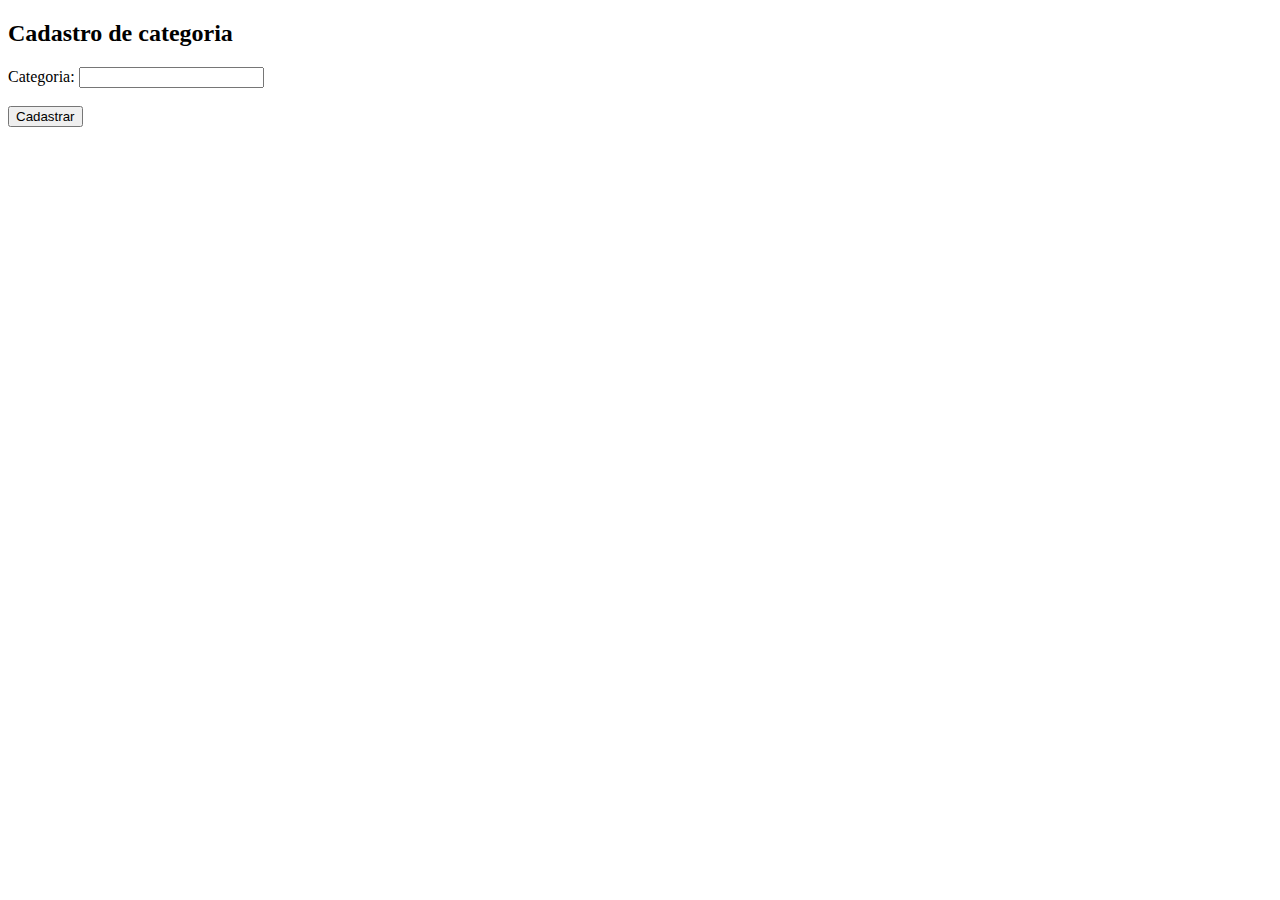
==== _Cadastros/categoria.html @ 4f374c0e "Adição tela de cadastro e configuração para cadastro no banco de dados" ====
<!DOCTYPE html>
<html lang="pt-BR">
<head>
    <meta charset="UTF-8">
    <meta name="viewport" content="width=device-width, initial-scale=1.0">
    <title>Cadastro Simples</title>
</head>
<body>
    <h2>Cadastro de categoria</h2>
    <form action="cadastro.php" method="POST">
        <label for="categoria">Categoria:</label>
        <input type="text" id="categoria" name="categoria" required>
        <br><br>
        <input type="submit" value="Cadastrar">
    </form>
</body>
</html>
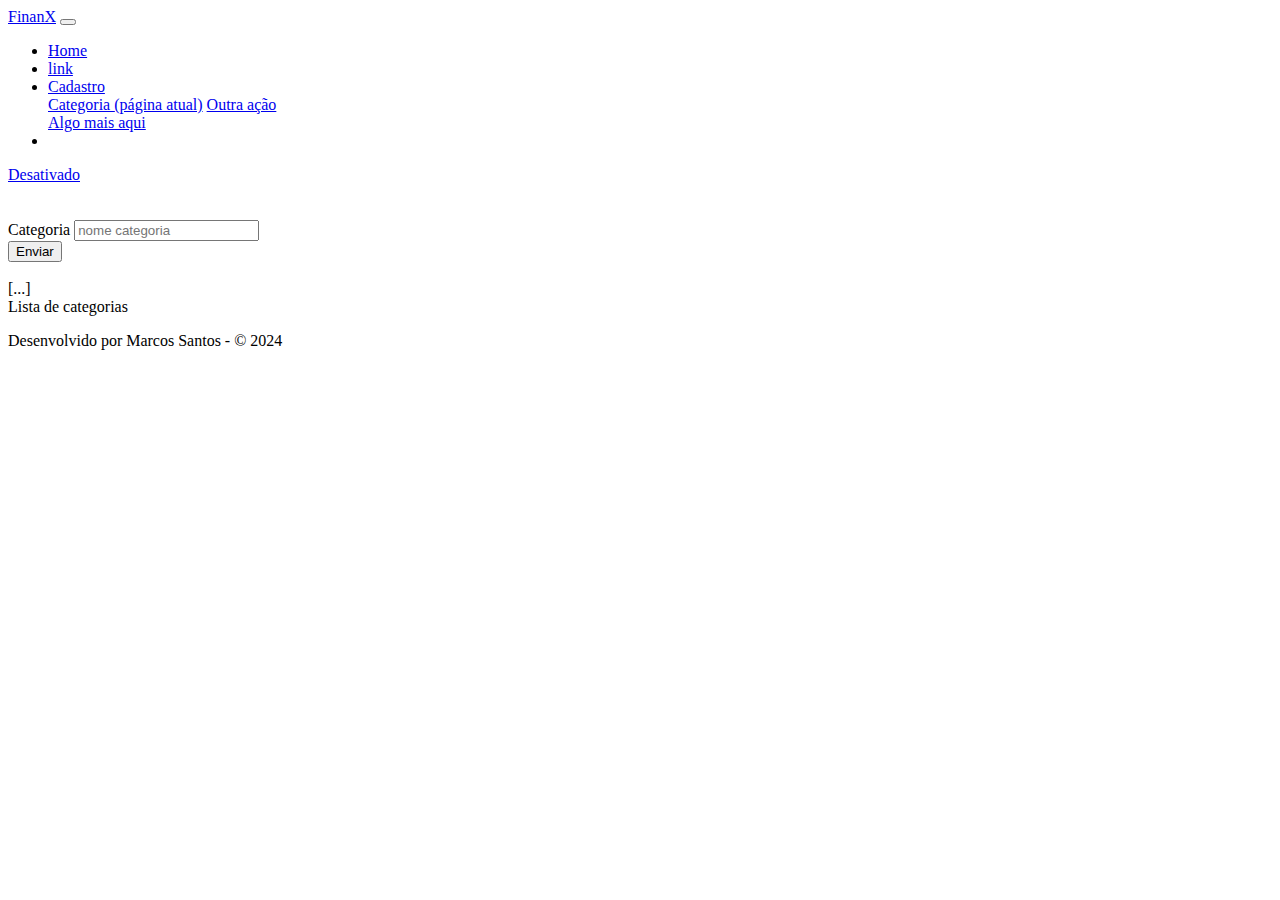
==== commit c923ce6f: "Troca das pagonas principais de cadastro + adição do fronto" ====
--- a/_Cadastros/categoria.html
+++ b/_Cadastros/categoria.html
@@ -1,17 +1,91 @@
 <!DOCTYPE html>
-<html lang="pt-BR">
+<html lang="pt-br">
+
 <head>
-    <meta charset="UTF-8">
-    <meta name="viewport" content="width=device-width, initial-scale=1.0">
-    <title>Cadastro Simples</title>
+    <!-- Meta tags Obrigatórias -->
+    <meta charset="utf-8">
+    <meta name="viewport" content="width=device-width, initial-scale=1, shrink-to-fit=no">
+
+    <!-- Bootstrap CSS -->
+    <link rel="stylesheet" href="https://stackpath.bootstrapcdn.com/bootstrap/4.1.3/css/bootstrap.min.css"
+        integrity="sha384-MCw98/SFnGE8fJT3GXwEOngsV7Zt27NXFoaoApmYm81iuXoPkFOJwJ8ERdknLPMO" crossorigin="anonymous">
+
+    <title>FinanX</title>
 </head>
+
 <body>
-    <h2>Cadastro de categoria</h2>
-    <form action="cadastro.php" method="POST">
-        <label for="categoria">Categoria:</label>
-        <input type="text" id="categoria" name="categoria" required>
-        <br><br>
-        <input type="submit" value="Cadastrar">
-    </form>
+    <header>
+        <nav class="navbar navbar-expand-lg navbar-dark bg-dark">
+            <a class="navbar-brand" href="../index.html">FinanX</a>
+            <button class="navbar-toggler" type="button" data-toggle="collapse" data-target="#conteudoNavbarSuportado"
+                aria-controls="conteudoNavbarSuportado" aria-expanded="false" aria-label="Alterna navegação">
+                <span class="navbar-toggler-icon"></span>
+            </button>
+
+            <div class="collapse navbar-collapse" id="conteudoNavbarSuportado">
+                <ul class="navbar-nav mr-auto">
+                    <li class="nav-item">
+                        <a class="nav-link" href="#">Home </a>
+                    </li>
+                    <li class="nav-item">
+                        <a class="nav-link" href="#">link</a>
+                    </li>
+                    <li class="nav-item dropdown">
+                        <a class="nav-link dropdown-toggle" href="#" id="navbarDropdown" role="button"
+                            data-toggle="dropdown" aria-haspopup="true" aria-expanded="false">
+                            Cadastro
+                        </a>
+                        <div class="dropdown-menu" aria-labelledby="navbarDropdown">
+                            <a class="dropdown-item active" href="_Cadastros/categoria.html">Categoria <span class="sr-only">(página atual)</span></a>
+                            <a class="dropdown-item" href="#">Outra ação</a>
+                            <div class="dropdown-divider"></div>
+                            <a class="dropdown-item" href="#">Algo mais aqui</a>
+                        </div>
+                    </li>
+                    <li class="nav-item">
+                    </li>
+                </ul>
+                <form class="form-inline my-2 my-lg-0">
+                    <a class="nav-link disabled" href="#">Desativado</a>
+                </form>
+            </div>
+        </nav>
+    </header>
+
+    <div class="container">
+        <br>
+        <div class="container">
+            <br>
+            <form action="cadastro.php" method="POST">
+                <div class="form-group">
+                    <label for="categoria">Categoria</label>
+                    <input type="text" class="form-control" id="categoria" name="categoria" aria-describedby="Categoria"
+                        placeholder="nome categoria">
+                </div>
+                <button type="submit" class="btn btn-primary">Enviar</button>
+            </form>
+        </div>
+        <br>
+        [...]
+        <br>
+        Lista de categorias
+    </div>
+
+    <footer class="bg-dark text-white fixed-bottom text-center p-3">
+        <p>Desenvolvido por Marcos Santos - © 2024</p>
+    </footer>
+
+    <!-- JavaScript (Opcional) -->
+    <!-- jQuery primeiro, depois Popper.js, depois Bootstrap JS -->
+    <script src="https://code.jquery.com/jquery-3.3.1.slim.min.js"
+        integrity="sha384-q8i/X+965DzO0rT7abK41JStQIAqVgRVzpbzo5smXKp4YfRvH+8abtTE1Pi6jizo"
+        crossorigin="anonymous"></script>
+    <script src="https://cdnjs.cloudflare.com/ajax/libs/popper.js/1.14.3/umd/popper.min.js"
+        integrity="sha384-ZMP7rVo3mIykV+2+9J3UJ46jBk0WLaUAdn689aCwoqbBJiSnjAK/l8WvCWPIPm49"
+        crossorigin="anonymous"></script>
+    <script src="https://stackpath.bootstrapcdn.com/bootstrap/4.1.3/js/bootstrap.min.js"
+        integrity="sha384-ChfqqxuZUCnJSK3+MXmPNIyE6ZbWh2IMqE241rYiqJxyMiZ6OW/JmZQ5stwEULTy"
+        crossorigin="anonymous"></script>
 </body>
-</html>
+
+</html>